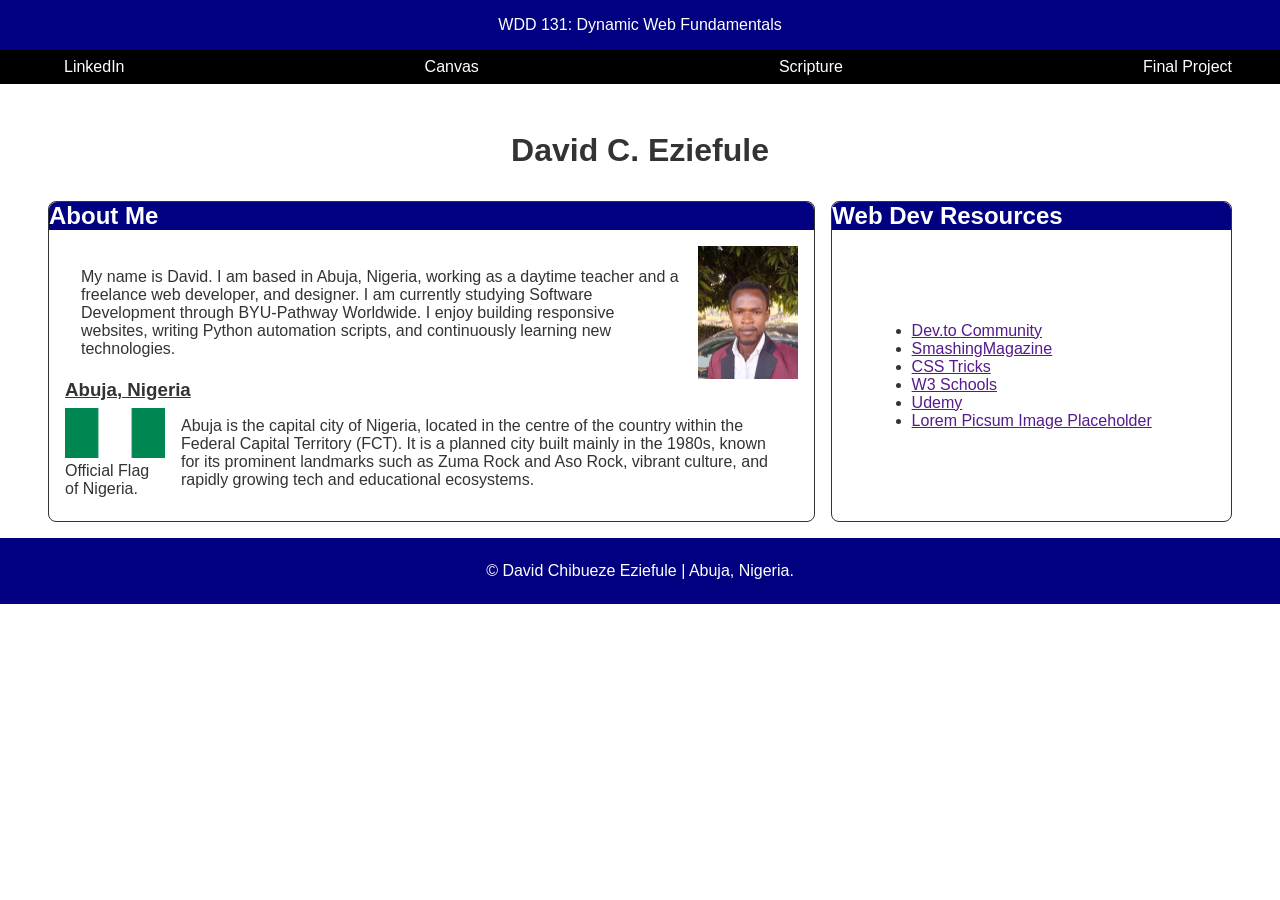
==== index.html @ 8bfbc28b "home page update" ====
<!DOCTYPE html>
<html lang="en">
<head>
    <meta charset="UTF-8">
    <meta name="viewport" content="width=device-width, initial-scale=1.0">
    <title>WDD 131 | Dynamic Web Fundamentals | David Chibueze Eziefule</title>
    <meta name="description" content="WDD 131 | Dynamic Web Fundamentals course landing page for David Chibueze Eziefule. Features professional bio, Abuja Nigeris location highlights, webdev resources, and responsive CSS layout. ">
    <meta name="author" content="David Chibueze Eziefule">
    <link rel="stylesheet" href="styles/base.css">
    <script src="scripts/getdates.js" defer></script>
</head>
<body>
    <header>
        <span id="course-title">WDD 131: Dynamic Web Fundamentals</span>
    </header>
    <nav class="nav">
        <a href="https://www.linkedin.com/in/david-eziefule/">LinkedIn</a>
        <a href="https://byupw.instructure.com">Canvas</a>
        <a href="https://www.churchofjesuschrist.org/study/scriptures/ot/eccl/3?lang=eng">Scripture</a>
        <a href="#">Final Project</a>
    </nav>
    <main>
        <h1>David C. Eziefule</h1>
        <div class="content-wrapper">
            <section class="card">
                <h2>About Me</h2>
                <div class="about-wrapper">
                    <p>My name is David. I am based in Abuja, Nigeria, working as a daytime teacher and a freelance web developer, and
                    designer. I am currently studying Software Development through
                    BYU-Pathway Worldwide. I enjoy building responsive websites, writing Python automation scripts, and continuously
                    learning new technologies.</p>
                    <img class="hey" src="images/profile.jpg" alt="personal profile picture">
                </div>
                <h3>Abuja, Nigeria</h3>
                <div class="about-wrapper">
                    <figure>
                        <img src="images/nigeria-flag1.jpg" alt="official flag of Nigeria">
                        <figcaption>Official Flag of Nigeria.</figcaption>
                    </figure>
                    <p>Abuja is the capital city of Nigeria, located in the centre of the country within the Federal Capital Territory (FCT).
                    It is a planned city built mainly in the 1980s, known for its prominent landmarks such as Zuma Rock and Aso Rock,
                    vibrant culture, and rapidly growing tech and educational ecosystems.</p>
                </div>
            </section>
            <section class="card">
                <h2>Web Dev Resources</h2>
                <ul>
                    <li><a href="">Dev.to Community</a></li>
                    <li><a href="">SmashingMagazine</a></li>
                    <li><a href="">CSS Tricks</a></li>
                    <li><a href="">W3 Schools</a></li>
                    <li><a href="">Udemy</a></li>
                    <li><a href="">Lorem Picsum Image Placeholder</a></li>
                </ul>
            </section>
        </div>
    </main>
    <footer>
        <p>&copy; <span id="currentyear"></span> David Chibueze Eziefule | Abuja, Nigeria.</p>
        <p id="lastModified"></p>
    </footer>
</body>
</html>
---- styles/base.css ----
* {
    margin: 0;
    padding: 0;
    box-sizing: border-box;
}

:root {
    --primary-color: #000080;
    --accent-color: #ffa500;
    --bg-color: #ffffff;
    --text-color: #333333;
    --white: #ffffff;
    --black: #000000;
    --font-family: Arial, Helvetica, sans-serif;
}

body {
    background-color: var(--bg-color);
    color: var(--text-color);
    font-family: var(--font-family);
}

header {
    background-color: var(--primary-color);
    text-align: center;
    padding: 1rem 2rem;
}

header span {
    color: var(--white);
}

nav {
    background-color: var(--black);
    display: flex;
    justify-content: space-between;
    padding: 0.5rem 3rem;
}

nav a {
    color: var(--white);
    margin-left: 1rem;
    text-decoration: none;
}

nav a:hover {
    color: var(--accent-color);
}

main {
    padding: 1rem 3rem;
}

h1 {
    text-align: center;
    padding: 2rem;
}

.content-wrapper {
    display: flex;
    gap: 1rem;
    flex-wrap: wrap;
}

.content-wrapper section:first-of-type {
    flex: 2;
}

.content-wrapper section:last-of-type {
    flex: 1;
}

section {
    padding: 1rem;
    border: 1px solid var(--text-color);
    border-radius: 8px;
    min-width: 0;
}

.about-wrapper {
    display: flex;
    align-items: center;
}

.about-wrapper img {
    width: 100px;
    height: auto;
}

.card figure img {
    width: 100px;
    height:auto
}

section h2 {
    background-color: var(--primary-color);
    color: var(--white);
    margin: -1rem -1rem 1rem -1rem;
    border-top-left-radius: 8px;
    border-top-right-radius: 8px;
}

section p {
    padding: 1rem;
}

.card {
    display: flex;
    flex-direction: column;
    justify-content: center;
}
h3 {
    text-decoration: underline;
}
ul {
    margin: auto;
}

footer {
    background-color: var(--primary-color);
    color: var(--white);
    text-align: center;
    padding: 1.5rem;
}
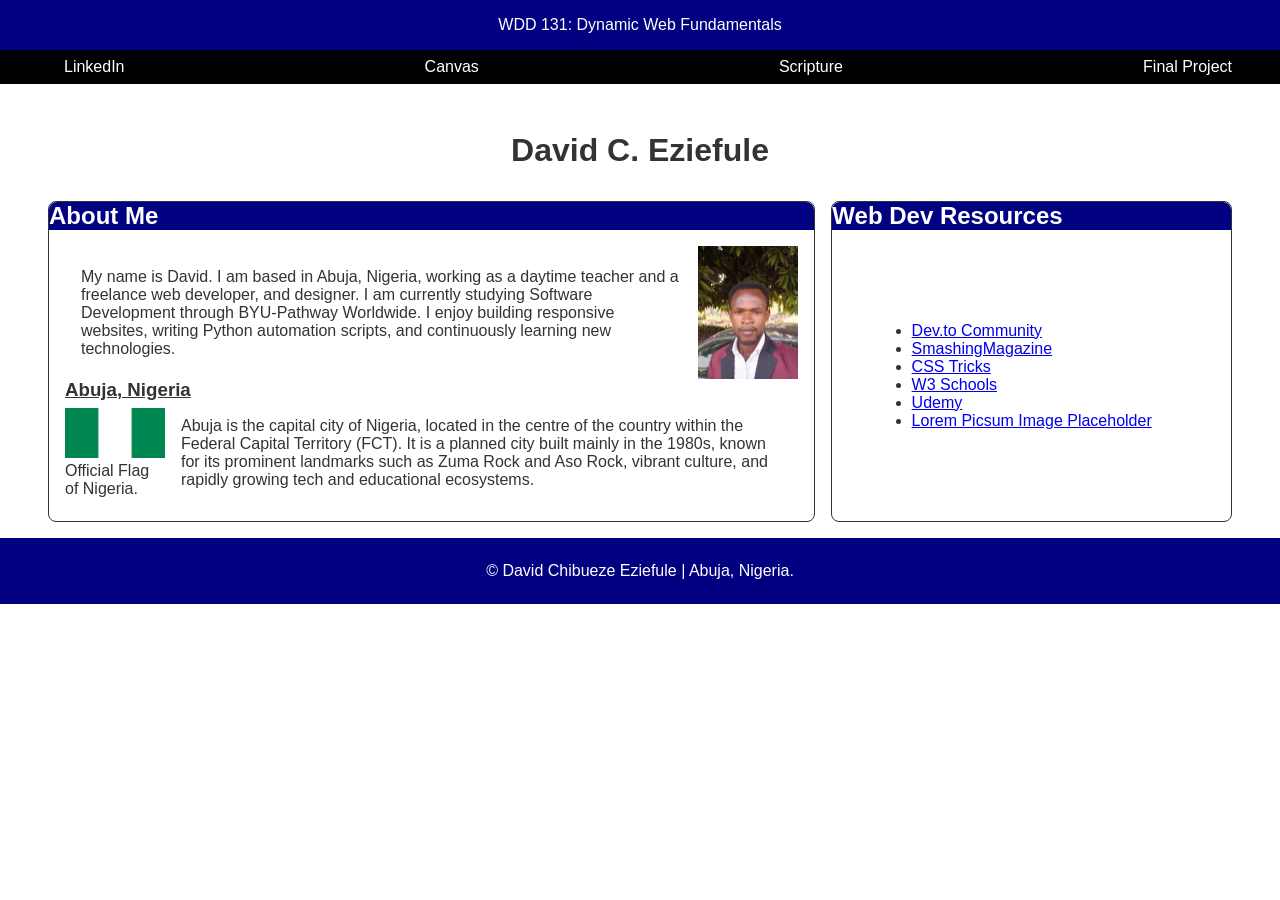
==== commit c95b1c1d: "added links" ====
--- a/index.html
+++ b/index.html
@@ -45,12 +45,12 @@
             <section class="card">
                 <h2>Web Dev Resources</h2>
                 <ul>
-                    <li><a href="">Dev.to Community</a></li>
-                    <li><a href="">SmashingMagazine</a></li>
-                    <li><a href="">CSS Tricks</a></li>
-                    <li><a href="">W3 Schools</a></li>
-                    <li><a href="">Udemy</a></li>
-                    <li><a href="">Lorem Picsum Image Placeholder</a></li>
+                    <li><a href="https://dev.to/">Dev.to Community</a></li>
+                    <li><a href="https://www.smashingmagazine.com/">SmashingMagazine</a></li>
+                    <li><a href="https://css-tricks.com/">CSS Tricks</a></li>
+                    <li><a href="https://www.w3schools.com/">W3 Schools</a></li>
+                    <li><a href="https://www.udemy.com/">Udemy</a></li>
+                    <li><a href="#">Lorem Picsum Image Placeholder</a></li>
                 </ul>
             </section>
         </div>
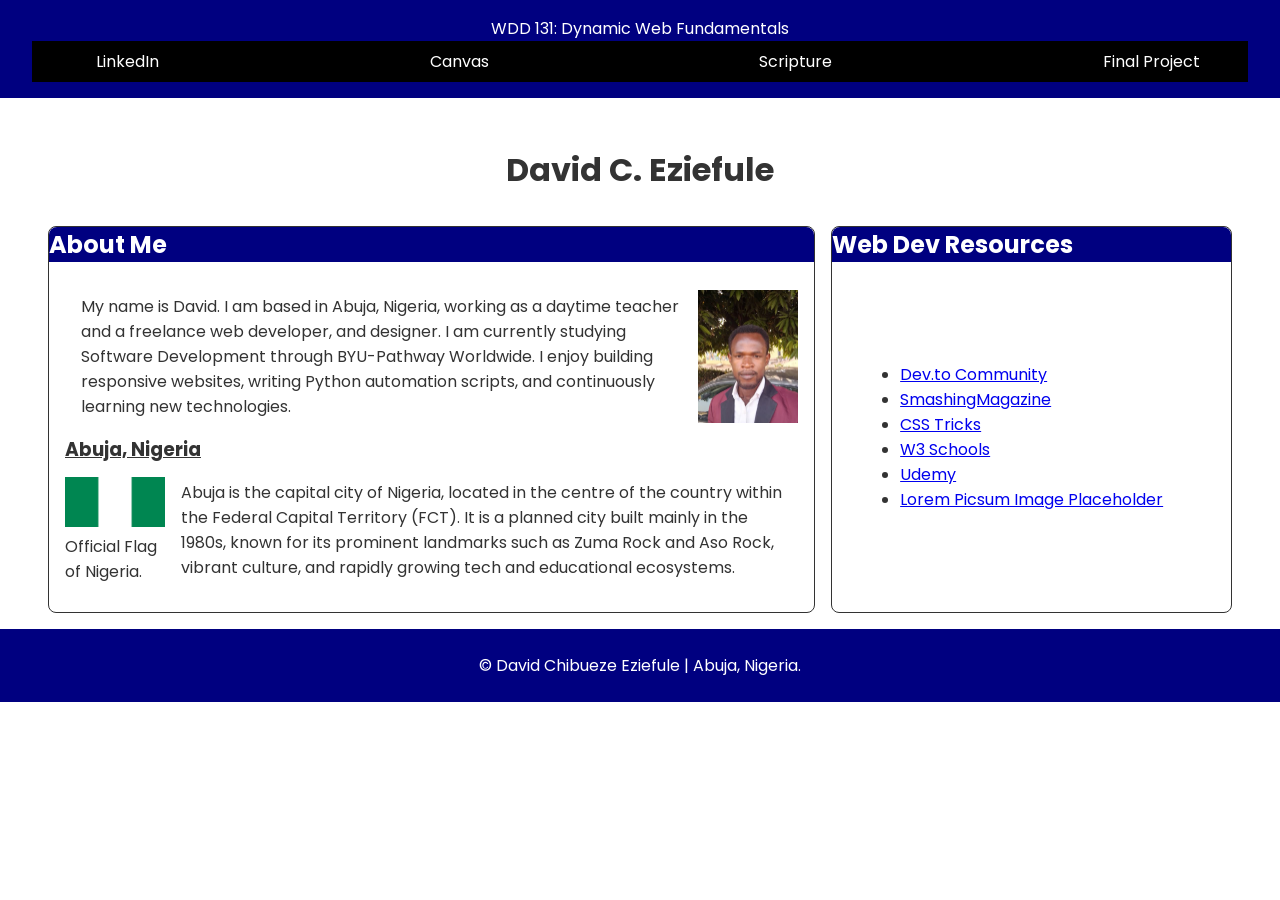
==== commit a1c0fede: "font family" ====
--- a/index.html
+++ b/index.html
@@ -4,21 +4,25 @@
     <meta charset="UTF-8">
     <meta name="viewport" content="width=device-width, initial-scale=1.0">
     <title>WDD 131 | Dynamic Web Fundamentals | David Chibueze Eziefule</title>
-    <meta name="description" content="WDD 131 | Dynamic Web Fundamentals course landing page for David Chibueze Eziefule. Features professional bio, Abuja Nigeris location highlights, webdev resources, and responsive CSS layout. ">
+    <meta name="description" content="WDD131 Dynamic Web Fundamentals course landing page for David Eziefule. Features professional bio, Abuja Nigeria location highlights, and responsive CSS layout.">
     <meta name="author" content="David Chibueze Eziefule">
     <link rel="stylesheet" href="styles/base.css">
     <script src="scripts/getdates.js" defer></script>
+    <link rel="preconnect" href="https://fonts.googleapis.com">
+    <link rel="preconnect" href="https://fonts.gstatic.com" crossorigin>
+    <link href="https://fonts.googleapis.com/css2?family=Poppins:wght@400;500;600;700&display=swap" rel="stylesheet">
 </head>
 <body>
     <header>
         <span id="course-title">WDD 131: Dynamic Web Fundamentals</span>
+        <nav class="nav">
+            <a href="https://www.linkedin.com/in/david-eziefule/">LinkedIn</a>
+            <a href="https://byupw.instructure.com">Canvas</a>
+            <a href="https://www.churchofjesuschrist.org/study/scriptures/ot/eccl/3?lang=eng">Scripture</a>
+            <a href="#">Final Project</a>
+        </nav>
     </header>
-    <nav class="nav">
-        <a href="https://www.linkedin.com/in/david-eziefule/">LinkedIn</a>
-        <a href="https://byupw.instructure.com">Canvas</a>
-        <a href="https://www.churchofjesuschrist.org/study/scriptures/ot/eccl/3?lang=eng">Scripture</a>
-        <a href="#">Final Project</a>
-    </nav>
+    
     <main>
         <h1>David C. Eziefule</h1>
         <div class="content-wrapper">
--- a/styles/base.css
+++ b/styles/base.css
@@ -11,7 +11,7 @@
     --text-color: #333333;
     --white: #ffffff;
     --black: #000000;
-    --font-family: Arial, Helvetica, sans-serif;
+    --font-family: 'Poppins', sans-serif;
 }
 
 body {
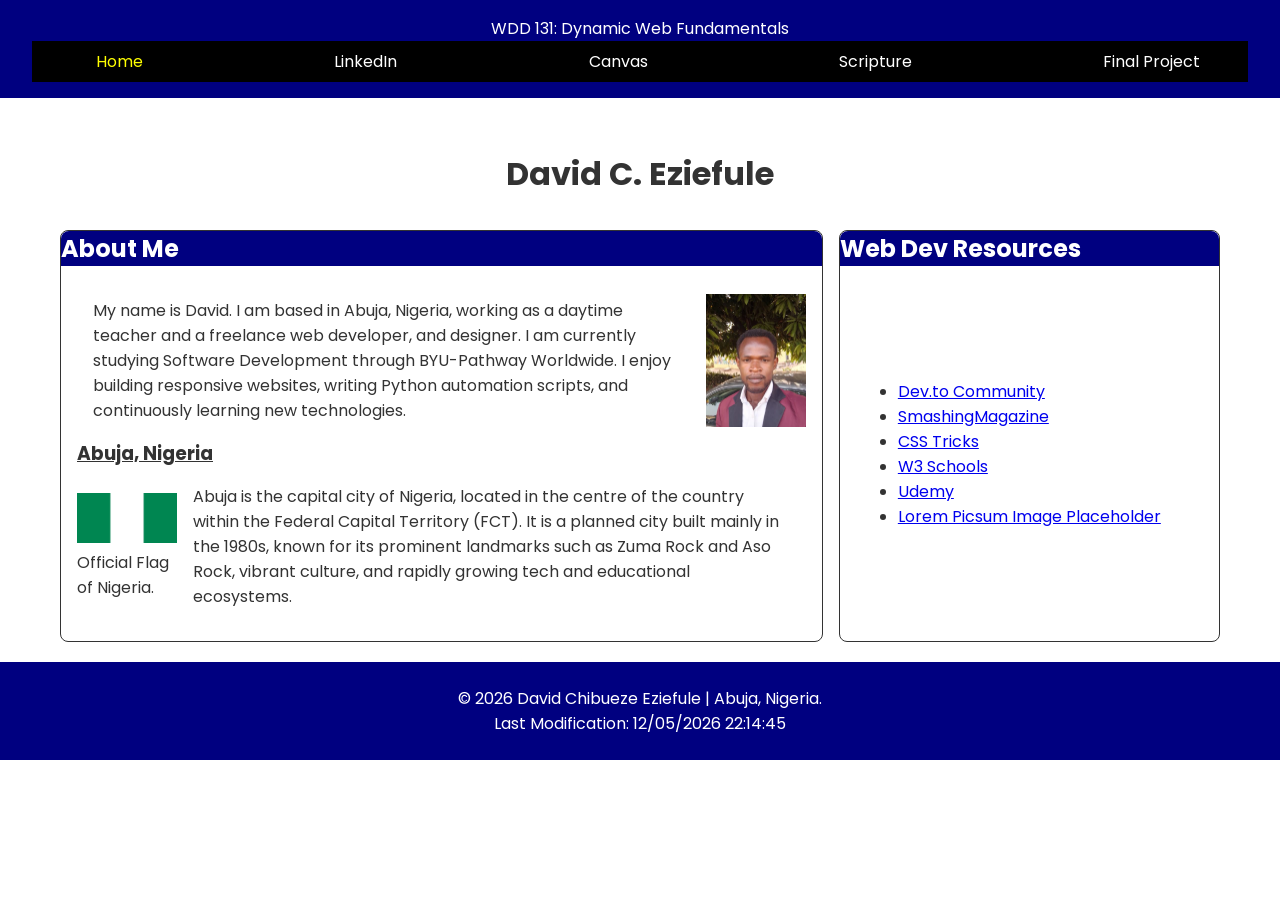
==== commit fed7f8f9: "javascript update" ====
--- a/index.html
+++ b/index.html
@@ -14,8 +14,9 @@
 </head>
 <body>
     <header>
-        <span id="course-title">WDD 131: Dynamic Web Fundamentals</span>
+        <span class="header-span" id="course-title">WDD 131: Dynamic Web Fundamentals</span>
         <nav class="nav">
+            <a href="#" class="active">Home</a>
             <a href="https://www.linkedin.com/in/david-eziefule/">LinkedIn</a>
             <a href="https://byupw.instructure.com">Canvas</a>
             <a href="https://www.churchofjesuschrist.org/study/scriptures/ot/eccl/3?lang=eng">Scripture</a>
--- a/styles/base.css
+++ b/styles/base.css
@@ -44,11 +44,17 @@
 }
 
 nav a:hover {
+    text-decoration: overline;
     color: var(--accent-color);
 }
 
 main {
-    padding: 1rem 3rem;
+    /* padding: 1rem 3rem; */
+    width: 100%;
+    max-width: 1200px;
+    margin: 0 auto;
+    padding: 20px;
+    /* box-sizing: border-box; */
 }
 
 h1 {
@@ -57,19 +63,24 @@
 }
 
 .content-wrapper {
-    display: flex;
+    display: grid;
+    grid-template-columns: 2fr 1fr;
     gap: 1rem;
-    flex-wrap: wrap;
+    /* flex-wrap: wrap; */
 }
-
+/* 
 .content-wrapper section:first-of-type {
     flex: 2;
 }
 
 .content-wrapper section:last-of-type {
     flex: 1;
+} */
+@media (max-width: 768px) {
+    .content-wrapper {
+        grid-template-columns: 1fr;
+    }
 }
-
 section {
     padding: 1rem;
     border: 1px solid var(--text-color);
@@ -121,4 +132,12 @@
     color: var(--white);
     text-align: center;
     padding: 1.5rem;
+}
+
+.header-span {
+    display: block;
+}
+
+.active {
+    color: yellow;
 }
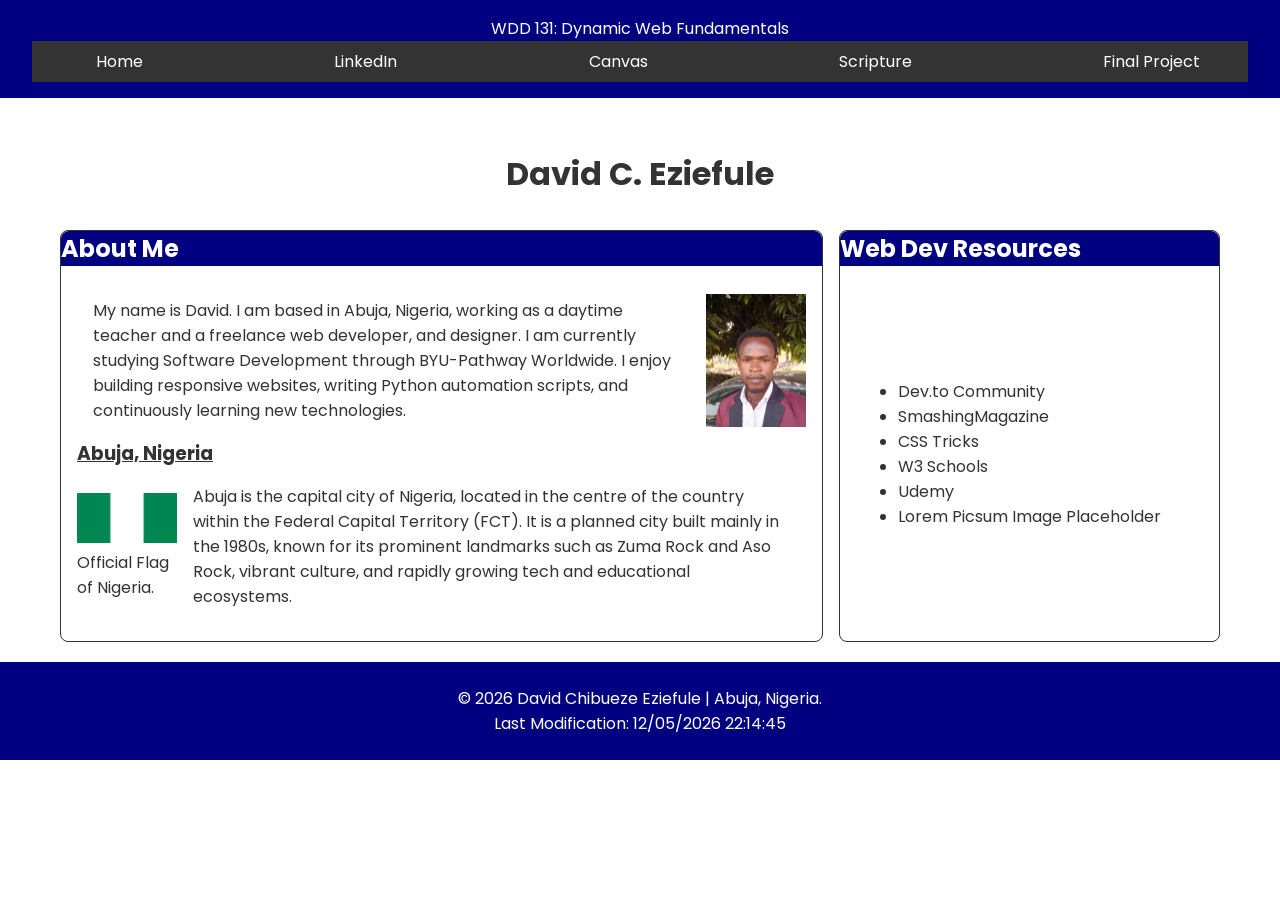
==== commit 1483db0d: "styles update" ====
--- a/index.html
+++ b/index.html
@@ -23,7 +23,6 @@
             <a href="#">Final Project</a>
         </nav>
     </header>
-    
     <main>
         <h1>David C. Eziefule</h1>
         <div class="content-wrapper">
--- a/styles/base.css
+++ b/styles/base.css
@@ -5,47 +5,47 @@
 }
 
 :root {
-    --primary-color: #000080;
-    --accent-color: #ffa500;
-    --bg-color: #ffffff;
-    --text-color: #333333;
-    --white: #ffffff;
-    --black: #000000;
+    --primary: #000080;
+    --accent: #ffa500;
+    --bg: #ffffff;
+    --text: #333333;
     --font-family: 'Poppins', sans-serif;
 }
 
 body {
-    background-color: var(--bg-color);
-    color: var(--text-color);
+    background-color: var(--bg);
+    color: var(--text);
     font-family: var(--font-family);
 }
 
 header {
-    background-color: var(--primary-color);
+    background-color: var(--primary);
     text-align: center;
     padding: 1rem 2rem;
 }
 
 header span {
-    color: var(--white);
+    color: var(--bg);
 }
 
 nav {
-    background-color: var(--black);
+    background-color: var(--text);
     display: flex;
     justify-content: space-between;
     padding: 0.5rem 3rem;
 }
 
 nav a {
-    color: var(--white);
+    background-color: var(--text);
+    color: var(--bg);
     margin-left: 1rem;
     text-decoration: none;
 }
 
 nav a:hover {
+    background-color: var(--accent);
+    color: var(--text);
     text-decoration: overline;
-    color: var(--accent-color);
 }
 
 main {
@@ -83,7 +83,7 @@
 }
 section {
     padding: 1rem;
-    border: 1px solid var(--text-color);
+    border: 1px solid var(--text);
     border-radius: 8px;
     min-width: 0;
 }
@@ -104,8 +104,8 @@
 }
 
 section h2 {
-    background-color: var(--primary-color);
-    color: var(--white);
+    background-color: var(--primary);
+    color: var(--bg);
     margin: -1rem -1rem 1rem -1rem;
     border-top-left-radius: 8px;
     border-top-right-radius: 8px;
@@ -128,8 +128,8 @@
 }
 
 footer {
-    background-color: var(--primary-color);
-    color: var(--white);
+    background-color: var(--primary);
+    color: var(--bg);
     text-align: center;
     padding: 1.5rem;
 }
@@ -138,6 +138,7 @@
     display: block;
 }
 
-.active {
-    color: yellow;
+section ul li a {
+    text-decoration: none;
+    color: var(--text);
 }
